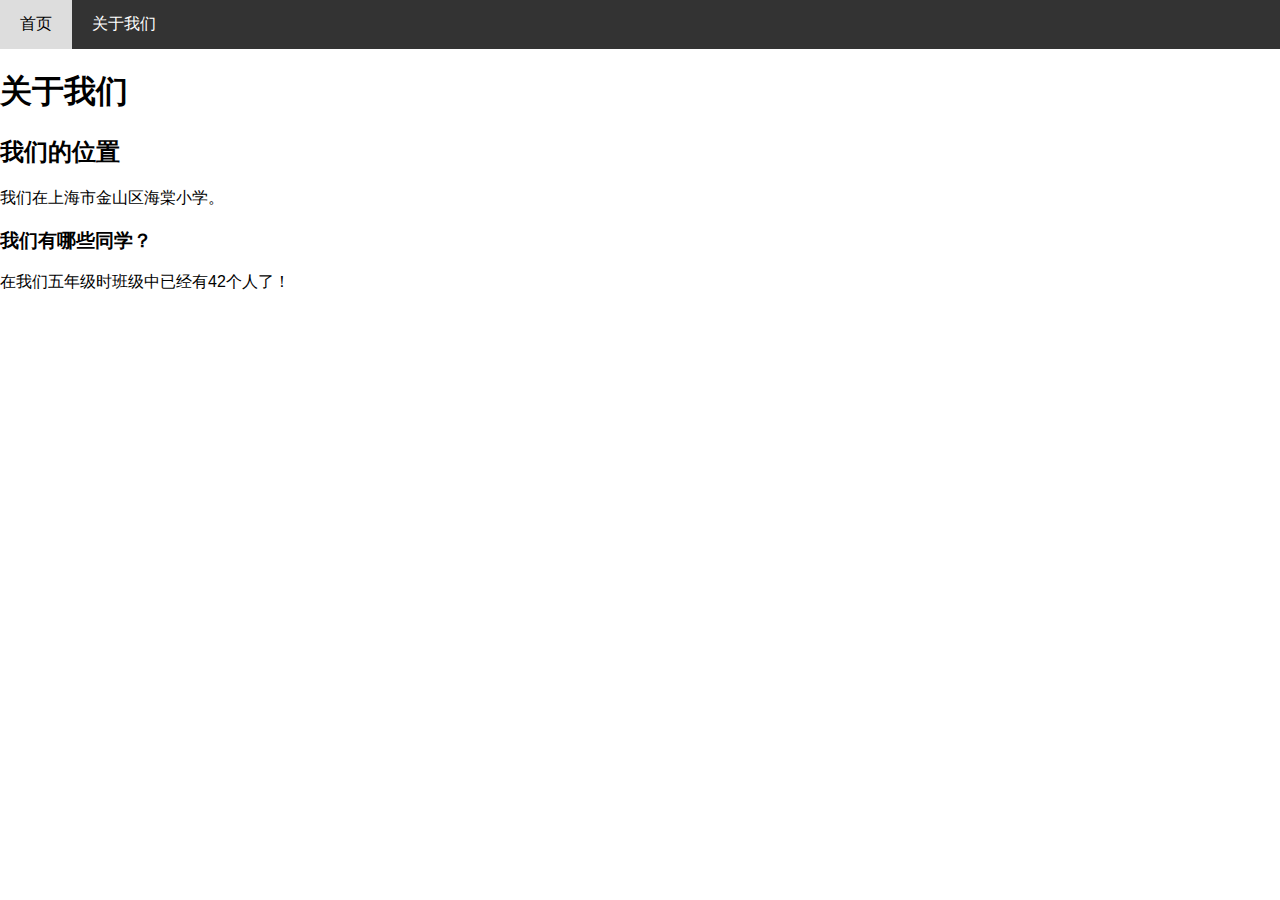
==== about.html @ 0aa94e65 "Add files via upload" ====
<!DOCTYPE html>
<html lang="en">
<head>
    <meta charset="UTF-8">
    <meta http-equiv="X-UA-Compatible" content="IE=edge">
    <meta name="viewport" content="width=device-width, initial-scale=1.0">
    <title>Document</title>
    <title>海棠小学2018级9班</title>
    <link rel="stylesheet" href="index.css">
    <script src="https://apps.bdimg.com/libs/jquery/2.1.4/jquery.min.js">
    </script>
    <link rel="shortcut icon" href="./五（9）班班徽.jpg">
</head>
<body>
    <!--导航栏-->
    <div class="navbar">
        <a href="index.html">首页</a>
        <a href="about.html">关于我们</a>
      </div>
      <div>
        <h1>关于我们</h1>
        <h2>我们的位置</h2>
        <span>我们在上海市金山区海棠小学。</span>
        <h3>我们有哪些同学？</h3>
        <span>在我们五年级时班级中已经有42个人了！</span>
      </div>
</body>
</html>
---- index.css ----
* {
    box-sizing: border-box;
}
 
/* body 样式 */
body {
    font-family: Arial;
    margin: 0;
}
 
/* 标题 */
.header {
    padding: 80px;
    text-align: center;
    background: #1abc9c;
    color: white;
}
 
/* 标题字体加大 */
.header h1 {
    font-size: 40px;
}
 
/* 导航 */
.navbar {
    overflow: hidden;
    background-color: #333;
}
 
/* 导航栏样式 */
.navbar a {
    float: left;
    display: block;
    color: white;
    text-align: center;
    padding: 14px 20px;
    text-decoration: none;
}
 
/* 右侧链接*/
.navbar a.right {
    float: right;
}
 
/* 鼠标移动到链接的颜色 */
.navbar a:hover {
    background-color: #ddd;
    color: black;
}
 
/* 列容器 */
.row {  
    display: -ms-flexbox; /* IE10 */
    display: flex;
    -ms-flex-wrap: wrap; /* IE10 */
    flex-wrap: wrap;
}
 
/* 创建两个列 */
/* 边栏 */
.side {
    -ms-flex: 30%; /* IE10 */
    flex: 30%;
    background-color: #f1f1f1;
    padding: 20px;
}
 
/* 主要的内容区域 */
.main {   
    -ms-flex: 70%; /* IE10 */
    flex: 70%;
    background-color: white;
    padding: 20px;
}
 
/* 测试图片 */
.fakeimg {
    background-color: #aaa;
    width: 100%;
    padding: 20px;
}
 
/* 底部 */
.footer {
    padding: 20px;
    text-align: center;
    background: #ddd;
}
 
/* 响应式布局 - 在屏幕设备宽度尺寸小于 700px 时, 让两栏上下堆叠显示 */
@media screen and (max-width: 700px) {
    .row {   
        flex-direction: column;
    }
}
 
/* 响应式布局 - 在屏幕设备宽度尺寸小于 400px 时, 让导航栏目上下堆叠显示 */
@media screen and (max-width: 400px) {
    .navbar a {
        float: none;
        width: 100%;
    }
}
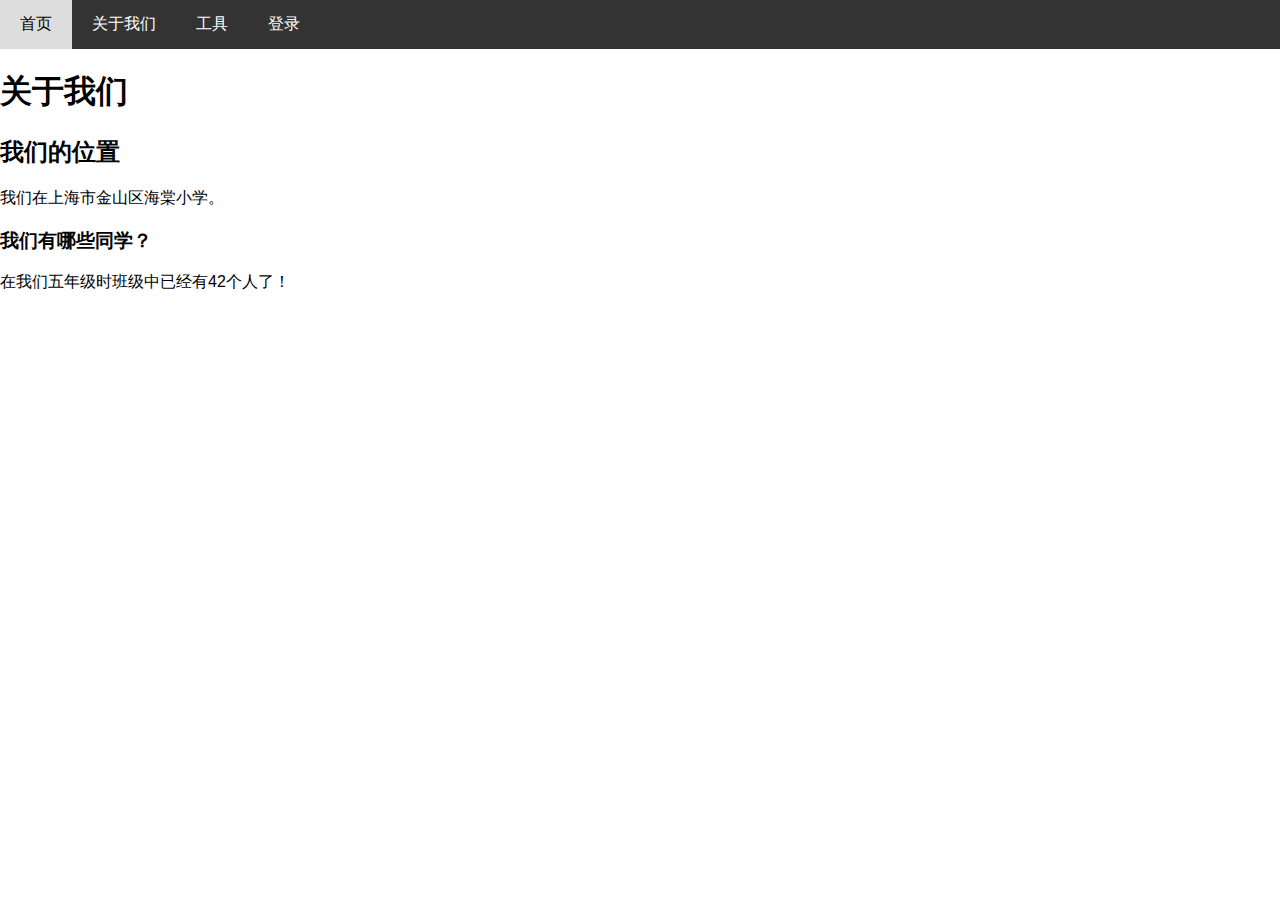
==== commit ac8fee66: "Update about.html" ====
--- a/about.html
+++ b/about.html
@@ -16,6 +16,8 @@
     <div class="navbar">
         <a href="index.html">首页</a>
         <a href="about.html">关于我们</a>
+        <a href="https://vscode.dev/">工具</a>
+        <a href="login.html" style="text-align: left;">登录</a>
       </div>
       <div>
         <h1>关于我们</h1>
@@ -25,4 +27,4 @@
         <span>在我们五年级时班级中已经有42个人了！</span>
       </div>
 </body>
-</html>+</html>
